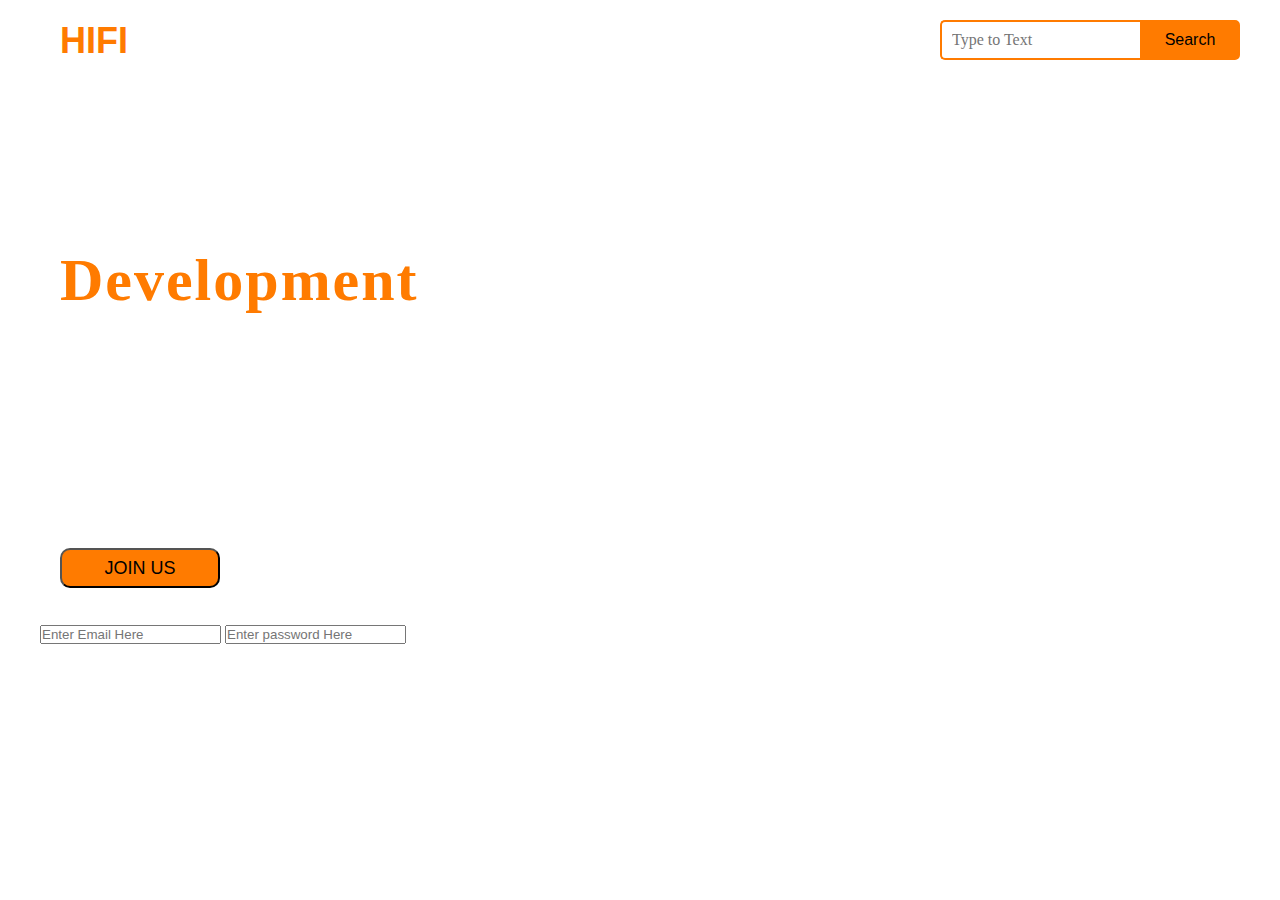
==== index.html @ 937ccb75 "Add files via upload" ====
<!DOCTYPE html>
<html lang="en">

<head>
    <meta charset="UTF-8">
    <meta http-equiv="X-UA-Compatible" content="IE=edge">
    <meta name="viewport" content="width=device-width, initial-scale=1.0">
    <title>Webpage</title>
    <link rel="stylesheet" href="style.css">
</head>

<body>
    <div class="main">
        <div class="navbar">
            <div class="icon">
                <h2 class="logo">HIFI</h2>
            </div>

            <div class="menu">
                <ul>
                    <li><a href="#">HOME</a></li>
                    <li><a href="#">ABOUTUS</a></li>
                    <li><a href="#">CONTACT</a></li>
                    <li><a href="#">DESIGN</a></li>
                    <li><a href="#">SERVICES</a></li>
                </ul>
            </div>

            <div class="search">
                <input class="srch" type="search" name="" placeholder="Type to Text">
                <a href="#"><button class="btn">Search</button></a>
            </div>
        </div>
        <div class="content">
            <h1>Web Design &<br><span>Development</span><br>Course</h1>
            <p class="para">Lorem ipsum dolor sit amet consectetur adipisicing elit. <br> Minus sapiente temporibus et sequi
                iste eveniet explicabo <br>placeat voluptatum dignissimos qui hic nesciunt quibusdam,<br>iusto architecto
                reiciendis  <br> esse iure aspernatur ipsam.</p>

                <button class="con"><a href="#">JOIN US</a></button>

                <div class="form">
                    <h2>Login Here</h2>
                    <input type="email" name="email" placeholder="Enter Email Here"> 
                    <input type="password" name="" placeholder="Enter password Here"> 
                </div>
        </div>
    </div>
</body>

</html>
---- style.css ----
* {
    margin: 0;
    padding: 0;
}

.main {
    width: 100%;
    background-image: url(1.jpg);
    background-position: center;
    background-size: cover;
    height: 100vh;
}

.navbar {
    width: 1200px;
    height: 80px;
    margin: auto;
}

.icon {
    width: 200px;
    float: left;
    height: 80px;
}

.logo {
    color: rgb(255, 123, 0);
    font-size: 36px;
    font-family: Arial;
    padding: 20px;
    float: left;
    padding-top: 20px;
}

.menu {
    width: 400px;
    float: left;
    height: 70px;
}

ul {
    float: left;
    display: flex;
    justify-content: center;
    align-items: center;
}

ul li {
    list-style: none;
    margin-left: 60px;
    margin-top: 30px;
    font-size: 14px;
}

ul li a {
    text-decoration: none;
    color: white;
    font-family: Arial;
    font-weight: bold;
    transition: 0.2s ease-in-out;
}

ul li a:hover {
    color: rgb(255, 123, 0);

}

.search {
    width: 300px;
    float: left;
    margin-left: 300px;
}

.srch {
    font-family: 'Times New Roman';
    width: 200px;
    height: 40px;
    background: transparent;
    border: 2px solid rgb(255, 123, 0);
    margin-top: 20px;
    color: rgb(255, 123, 0);
    border-right: none;
    font-size: 16px;
    float: left;
    padding: 10px;
    border-bottom-left-radius: 5px;
    border-top-left-radius: 5px;
}

.btn {
    width: 100px;
    height: 40px;
    background: rgb(255, 123, 0);
    border: 2px solid rgb(255, 123, 0);
    margin-top: 20px;
    font-size: 16px;
    border-bottom-right-radius: 5px;
    border-top-right-radius: 5px;
}

.btn:focus {
    outline: none;
}

.srch:focus {
    outline: none;
}

.content{
    width: 1200px;
    height: auto;
    margin: auto;
    color: white;
    position: relative;
}

.content .para{
padding-left: 20px;
padding-bottom: 25px;
font-family: Arial;
letter-spacing: 1.2px;
line-height: 30px;
}

.content h1{
font-family: 'Times New Roman';
font-size: 50px;
padding-left: 20px;
margin-top: 9%;
letter-spacing: 2px;
}

.content .con{
    width: 160px;
    height: 40px;
    background: rgb(255, 123, 0);
    margin-bottom: 10px;
    margin-left: 20px;
    font-size: 18px;
    border-radius: 10px;
    cursor: pointer;
    transition: 0.3s ease;
}

.content .con a{
    text-decoration: none;
    color: black;
    transition: 0.3s ease;
}

.con:hover{
    background-color: white;
}

.content span{
    color: rgb(255, 123, 0);
    font-size: 60px;
}
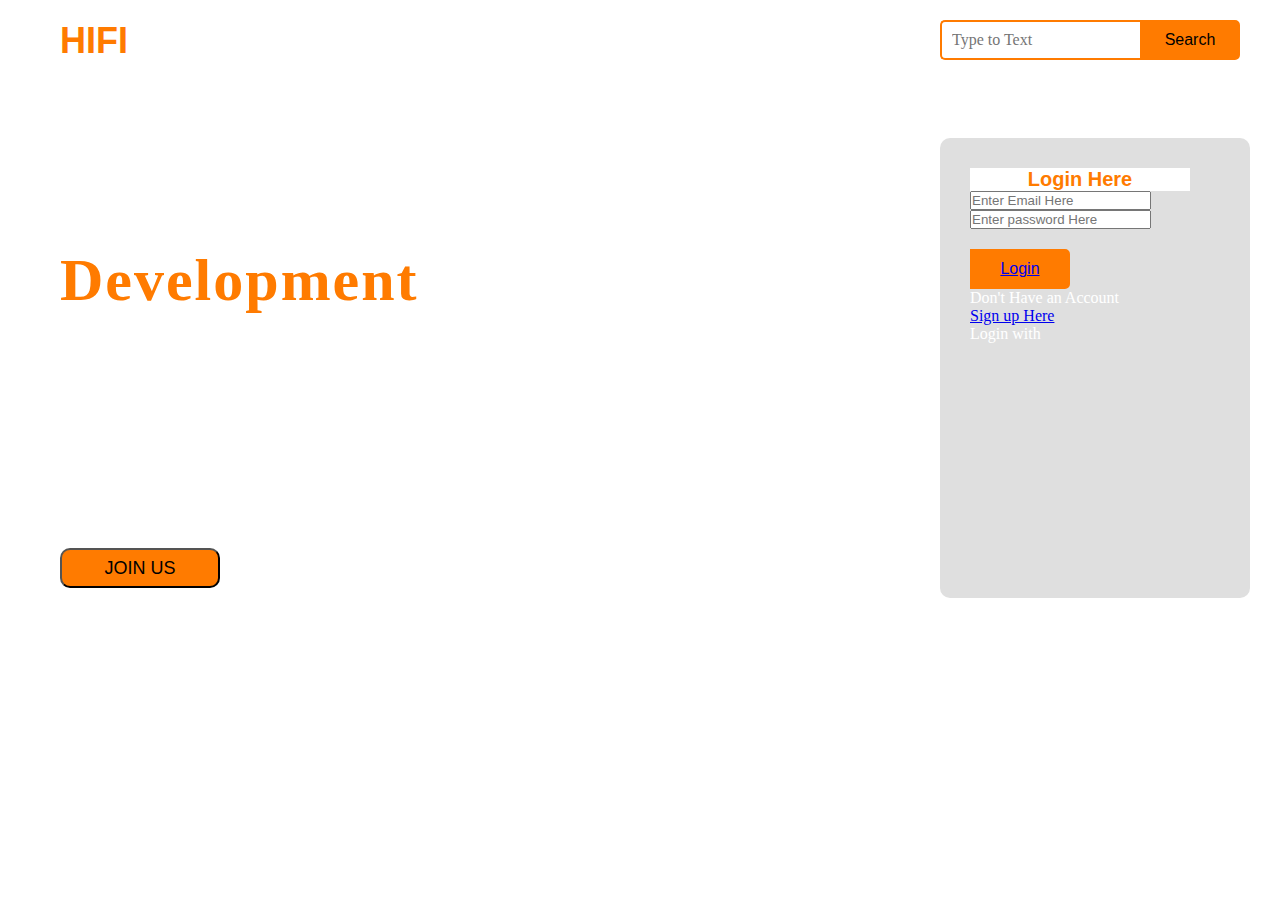
==== commit 3be6dc6a: "Add files via upload" ====
--- a/index.html
+++ b/index.html
@@ -33,17 +33,24 @@
         </div>
         <div class="content">
             <h1>Web Design &<br><span>Development</span><br>Course</h1>
-            <p class="para">Lorem ipsum dolor sit amet consectetur adipisicing elit. <br> Minus sapiente temporibus et sequi
-                iste eveniet explicabo <br>placeat voluptatum dignissimos qui hic nesciunt quibusdam,<br>iusto architecto
-                reiciendis  <br> esse iure aspernatur ipsam.</p>
+            <p class="para">Lorem ipsum dolor sit amet consectetur adipisicing elit. <br> Minus sapiente temporibus et
+                sequi
+                iste eveniet explicabo <br>placeat voluptatum dignissimos qui hic nesciunt quibusdam,<br>iusto
+                architecto
+                reiciendis <br> esse iure aspernatur ipsam.</p>
 
-                <button class="con"><a href="#">JOIN US</a></button>
+            <button class="con"><a href="#">JOIN US</a></button>
 
-                <div class="form">
-                    <h2>Login Here</h2>
-                    <input type="email" name="email" placeholder="Enter Email Here"> 
-                    <input type="password" name="" placeholder="Enter password Here"> 
-                </div>
+            <div class="form">
+                <h2>Login Here</h2>
+                <input type="email" name="email" placeholder="Enter Email Here">
+                <input type="password" name="" placeholder="Enter password Here">
+                <button class="btn"><a href="#">Login</a></button>
+
+                <p class="link">Don't Have an Account</p>
+                <a href="#">Sign up Here</a>
+                <p class="liw">Login with</p>
+            </div>
         </div>
     </div>
 </body>
--- a/style.css
+++ b/style.css
@@ -155,4 +155,23 @@
 .content span{
     color: rgb(255, 123, 0);
     font-size: 60px;
+}
+.form{
+    width: 250px;
+    height: 400px;
+    background: rgb(223, 223, 223);
+    position: absolute;
+    top: -50px;
+    left: 900px;
+    border-radius: 10px;
+    padding: 30px;
+}
+
+.form h2{
+    width: 220px;
+    font-family: sans-serif;
+    text-align: center;
+    color:  rgb(255, 123, 0);
+    font-size: 20px;
+    background-color: white;
 }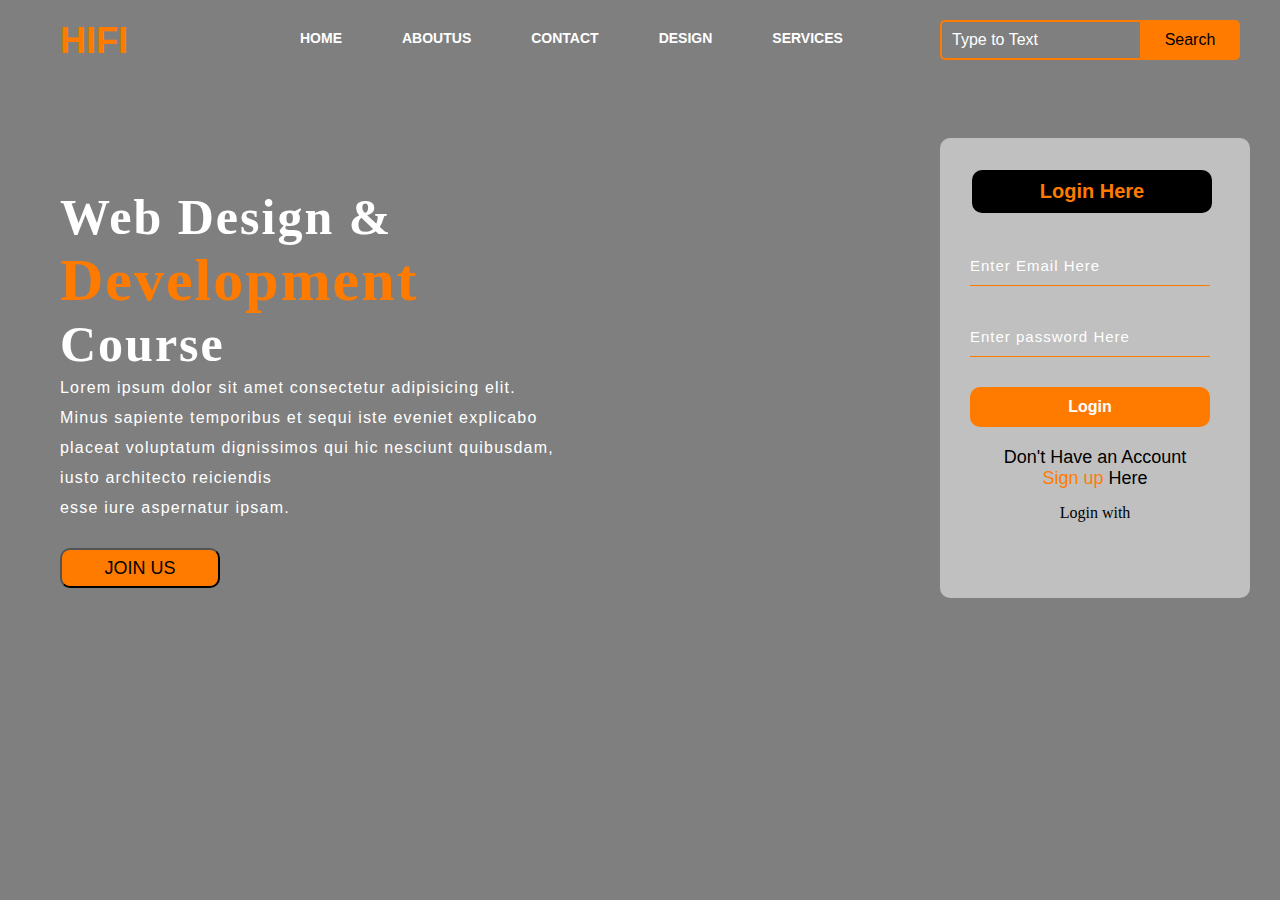
==== commit a771238d: "Add files via upload" ====
--- a/index.html
+++ b/index.html
@@ -19,10 +19,10 @@
             <div class="menu">
                 <ul>
                     <li><a href="#">HOME</a></li>
-                    <li><a href="#">ABOUTUS</a></li>
-                    <li><a href="#">CONTACT</a></li>
-                    <li><a href="#">DESIGN</a></li>
-                    <li><a href="#">SERVICES</a></li>
+                    <li><a href="aboutus.html">ABOUTUS</a></li>
+                    <li><a href="contact.html">CONTACT</a></li>
+                    <li><a href="design.html">DESIGN</a></li>
+                    <li><a href="services.html">SERVICES</a></li>
                 </ul>
             </div>
 
@@ -45,10 +45,10 @@
                 <h2>Login Here</h2>
                 <input type="email" name="email" placeholder="Enter Email Here">
                 <input type="password" name="" placeholder="Enter password Here">
-                <button class="btn"><a href="#">Login</a></button>
+                <button class="btnn"><a href="#">Login</a></button>
 
-                <p class="link">Don't Have an Account</p>
-                <a href="#">Sign up Here</a>
+                <p class="link">Don't Have an Account <br>
+                <a href="#">Sign up </a> Here</a></p>
                 <p class="liw">Login with</p>
             </div>
         </div>
--- a/style.css
+++ b/style.css
@@ -5,7 +5,7 @@
 
 .main {
     width: 100%;
-    background-image: url(1.jpg);
+    background: linear-gradient(to top, rgba(0,0,0,0.5)50%,rgba(0,0,0,0.5)50%), url(1.jpg);
     background-position: center;
     background-size: cover;
     height: 100vh;
@@ -159,7 +159,7 @@
 .form{
     width: 250px;
     height: 400px;
-    background: rgb(223, 223, 223);
+    background: rgb(192, 192, 192);
     position: absolute;
     top: -50px;
     left: 900px;
@@ -173,5 +173,77 @@
     text-align: center;
     color:  rgb(255, 123, 0);
     font-size: 20px;
-    background-color: white;
+    background-color: rgb(0, 0, 0);
+    border-radius: 10px;
+    margin: 2px;
+    padding: 10px;
+}
+
+.form input{
+    width: 240px;
+    height: 40px;
+    background: transparent;
+    border-bottom: 1px solid rgb(255, 123, 0);
+    border-top: none;
+    border-right: none;
+    border-left: none;
+    color: black;
+    font-size: 15px;
+    letter-spacing: 1px;
+    margin-top: 30px;
+    font-family: sans-serif;
+}
+
+.form input:focus{
+    outline: none;
+
+}
+
+::placeholder{
+    color: rgb(255, 255, 255);
+    font-family: Arial;
+}
+
+.btnn{
+    width: 240px;
+    height: 40px;
+    background: rgb(255, 123, 0);
+    border: none;
+    margin-top: 30px;
+    font-size: 16px;
+    border-radius: 10px;
+    cursor: pointer;
+    color: rgb(0, 0, 0);
+    transition: 0.3s ease;
+}
+
+.btnn:hover{
+    background: rgb(0, 0, 0);
+    
+}
+
+.btnn a{   
+    text-decoration: none;
+    color: white;
+    font-weight: bold;
+}
+
+.form .link{
+font-family: Arial;
+font-size: 18px;
+padding-top: 20px;
+text-align: center;
+color: rgb(0, 0, 0);
+}
+
+.form .link a{
+text-decoration: none;
+color: rgb(255, 123, 0);
+}
+
+.liw{
+padding-top: 15px;
+padding-bottom: 10px;
+text-align: center;
+color: black;
 }